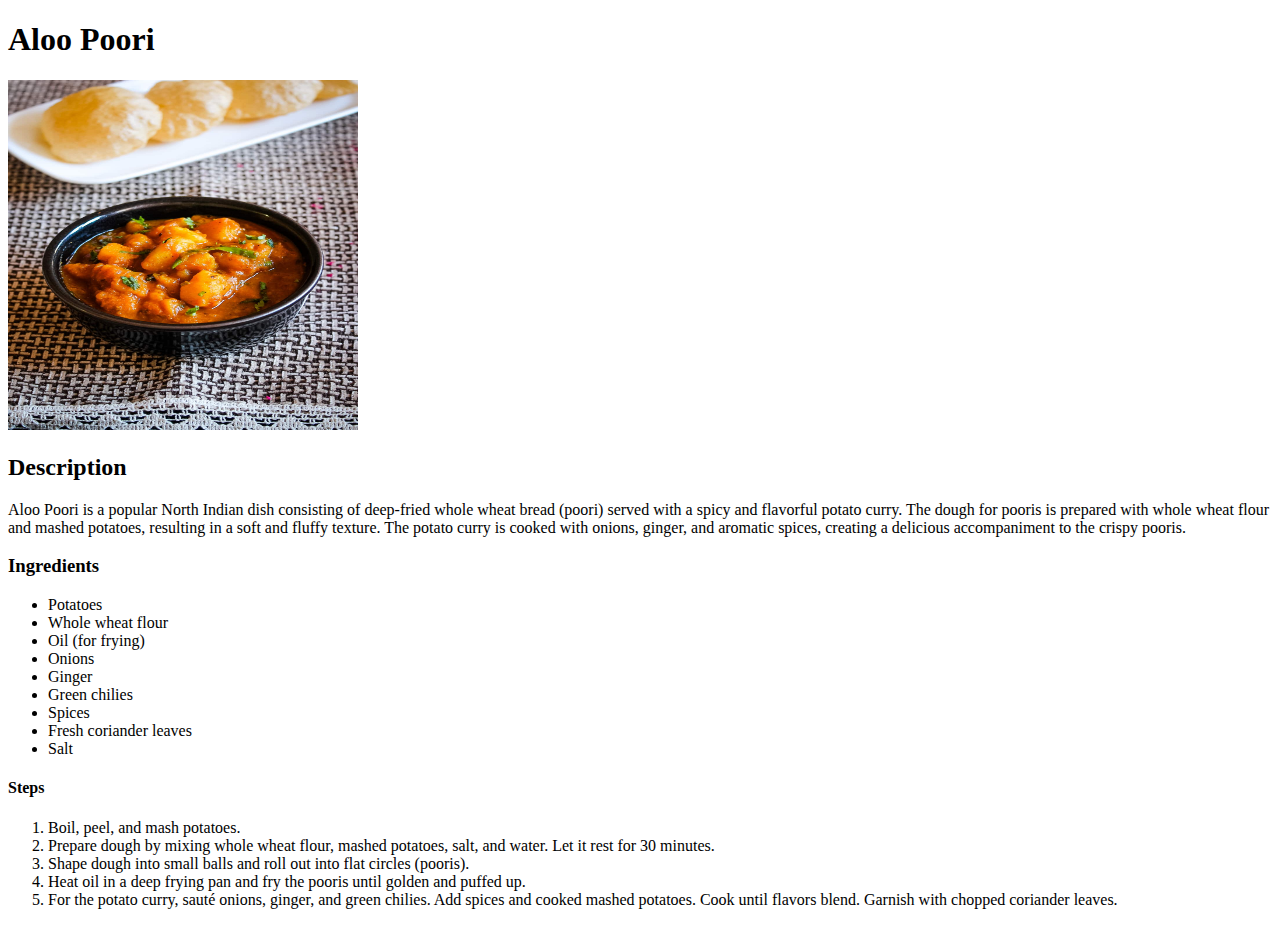
==== recipes/aloo-poori.html @ ee61ab33 "Adding the recipe pages for the recipe website with its related images." ====
<!DOCTYPE html>
<html lang="en">
  <head>
    <meta charset="UTF-8" />
    <meta name="viewport" content="width=device-width, initial-scale=1.0" />
    <title>Document</title>
  </head>
  <body>
    <h1>Aloo Poori</h1>
    <img
      src="/recipes/aloo-puri-1.jpg"
      alt="Aloo Poori"
      height="350"
      width="350"
    />
    <h2>Description</h2>
    <p>
      Aloo Poori is a popular North Indian dish consisting of deep-fried whole
      wheat bread (poori) served with a spicy and flavorful potato curry. The
      dough for pooris is prepared with whole wheat flour and mashed potatoes,
      resulting in a soft and fluffy texture. The potato curry is cooked with
      onions, ginger, and aromatic spices, creating a delicious accompaniment to
      the crispy pooris.
    </p>
    <h3>Ingredients</h3>
    <ul>
      <li>Potatoes</li>
      <li>Whole wheat flour</li>
      <li>Oil (for frying)</li>
      <li>Onions</li>
      <li>Ginger</li>
      <li>Green chilies</li>
      <li>Spices</li>
      <li>Fresh coriander leaves</li>
      <li>Salt</li>
    </ul>
    <h4>Steps</h4>
    <ol>
      <li>Boil, peel, and mash potatoes.</li>
      <li>
        Prepare dough by mixing whole wheat flour, mashed potatoes, salt, and
        water. Let it rest for 30 minutes.
      </li>
      <li>
        Shape dough into small balls and roll out into flat circles (pooris).
      </li>
      <li>
        Heat oil in a deep frying pan and fry the pooris until golden and puffed
        up.
      </li>
      <li>
        For the potato curry, sauté onions, ginger, and green chilies. Add
        spices and cooked mashed potatoes. Cook until flavors blend. Garnish
        with chopped coriander leaves.
      </li>
    </ol>
  </body>
</html>
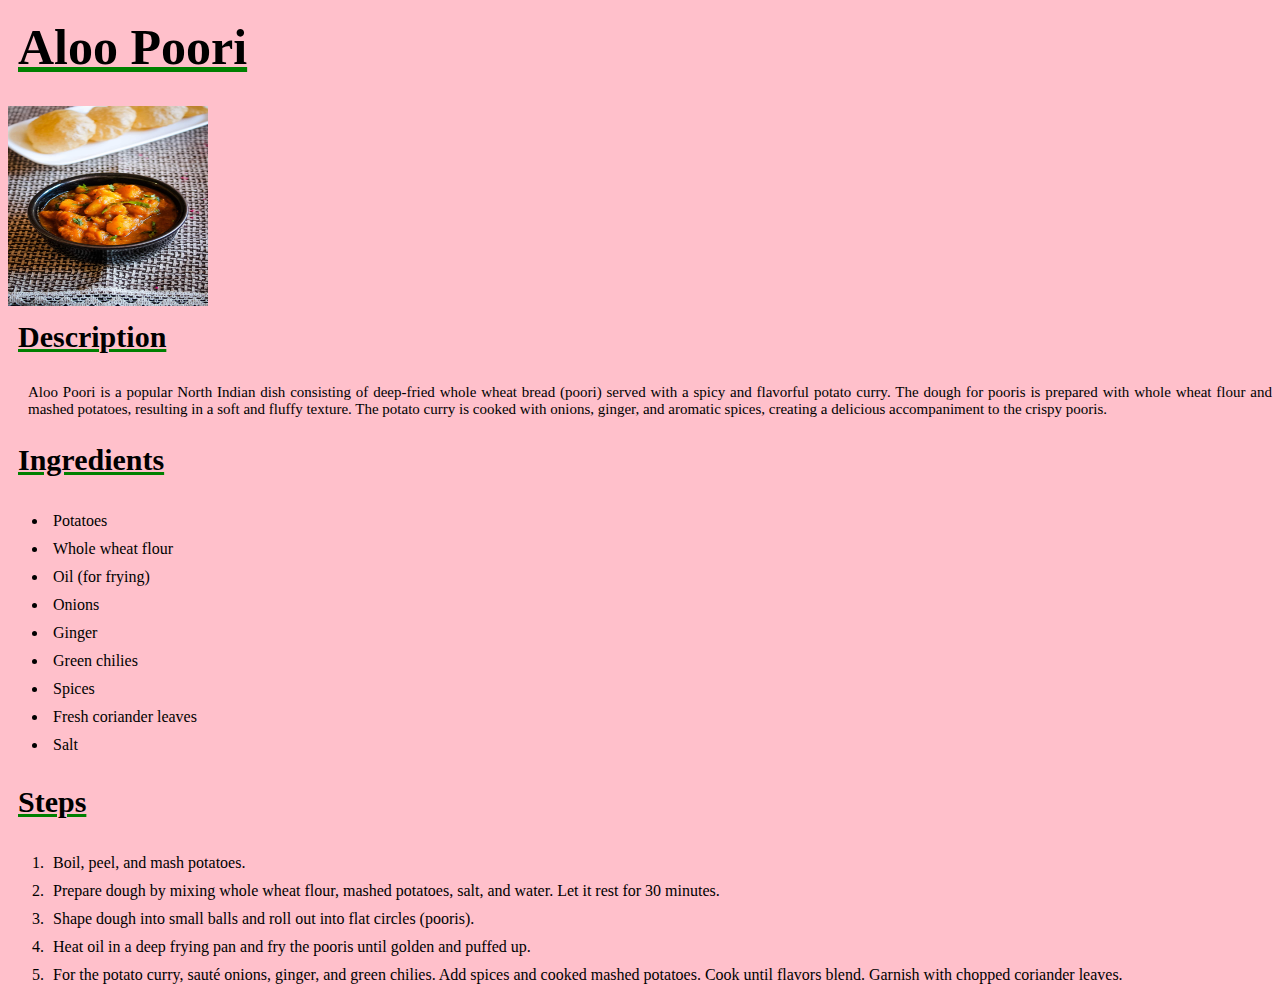
==== commit 46ecb557: "Linking to the css" ====
--- a/recipes/aloo-poori.html
+++ b/recipes/aloo-poori.html
@@ -4,6 +4,7 @@
     <meta charset="UTF-8" />
     <meta name="viewport" content="width=device-width, initial-scale=1.0" />
     <title>Document</title>
+    <link rel="stylesheet" href="/recipes/poori.css">
   </head>
   <body>
     <h1>Aloo Poori</h1>
--- a/recipes/poori.css
+++ b/recipes/poori.css
@@ -0,0 +1,70 @@
+body {
+    background-color: pink;
+}
+
+h1 {
+    font-size: 50px;
+    margin: auto;
+    text-align: left;
+    padding: 10px;
+    margin: auto;
+    margin-top: 0px;
+    margin-left: 0px;
+    margin-right: 400px;
+    margin-bottom: 20px;
+    text-decoration: underline green;
+}
+
+img {
+    width: 200px;
+    height: 200px;
+}
+
+h2 {
+    font-size: 30px;
+    margin: auto;
+    text-align: left;
+    padding: 10px;
+    margin: auto;
+    margin-top: 0px;
+    margin-left: 0px;
+    margin-right: 400px;
+    margin-bottom: 20px;
+    text-decoration: underline green;
+}
+
+p {
+    font-size: 15px;
+    text-align: justify;
+    margin-left: 20px;
+}
+
+h3 {
+    font-size: 30px;
+    margin: auto;
+    text-align: left;
+    padding: 10px;
+    margin: auto;
+    margin-top: 0px;
+    margin-left: 0px;
+    margin-right: 400px;
+    margin-bottom: 20px;
+    text-decoration: underline green;
+}
+
+li {
+    padding: 5px;
+}
+
+h4 {
+    font-size: 30px;
+    margin: auto;
+    text-align: left;
+    padding: 10px;
+    margin: auto;
+    margin-top: 0px;
+    margin-left: 0px;
+    margin-right: 400px;
+    margin-bottom: 20px;
+    text-decoration: underline green;
+}